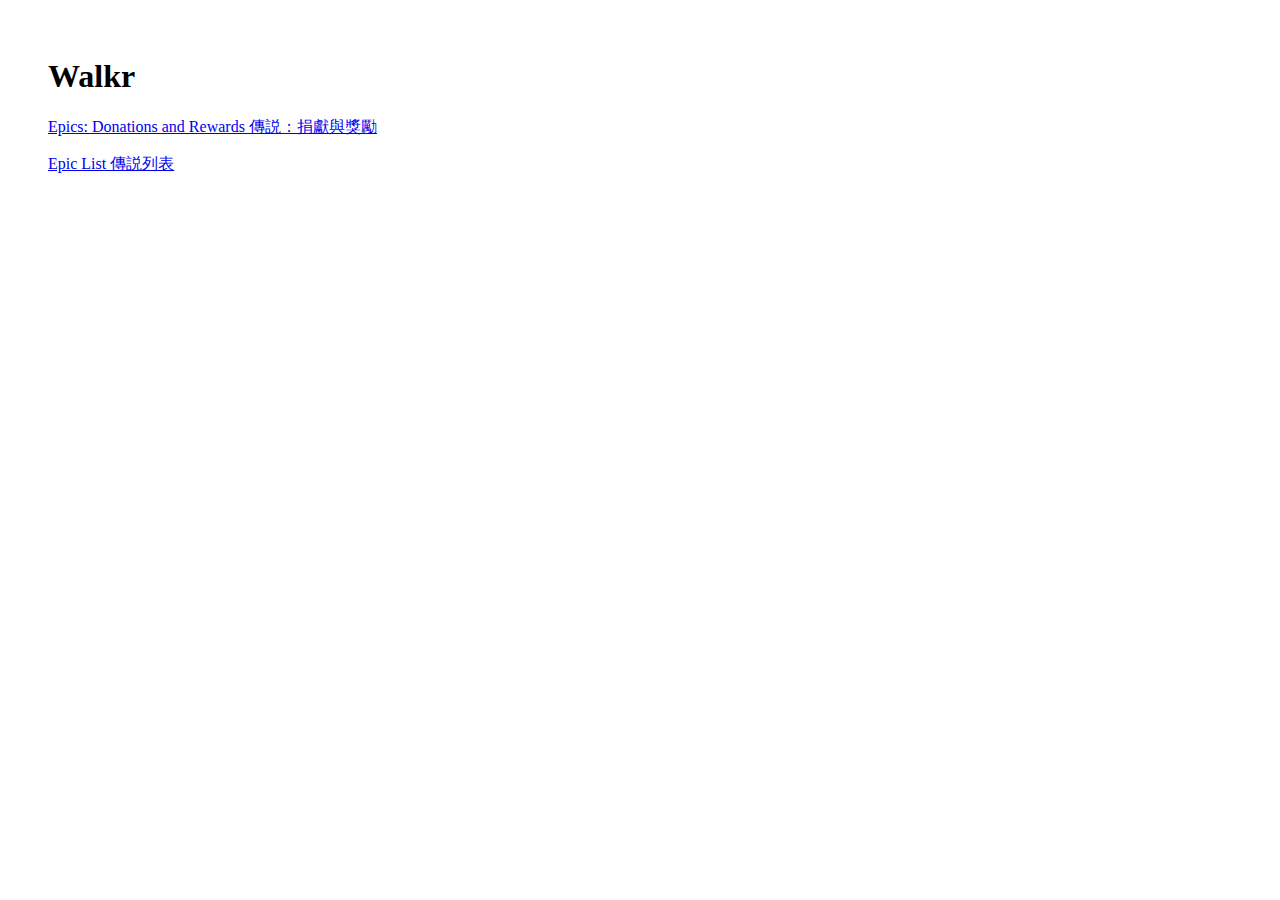
==== index.html @ be2d0eb8 "Finished Jiangshi" ====
<!DOCTYPE html>
<html>
<head>
	<link rel="stylesheet" href="styles.css">
</head>
<body>
	<ul><h1><br>Walkr</h1></ul>

	<ul><a href="Games/Walkr/Walkr_Reward_Weights.html">Epics: Donations and Rewards 傳説：捐獻與獎勵</a></ul>
	<ul><a href="Games/Walkr/Walkr_Epics.html">Epic List 傳説列表</a></ul>

</body>
</html>
---- styles.css ----
c {
    text-align: center;
}

th, td {
	padding-left: 10px;
	padding-right: 10px;
}
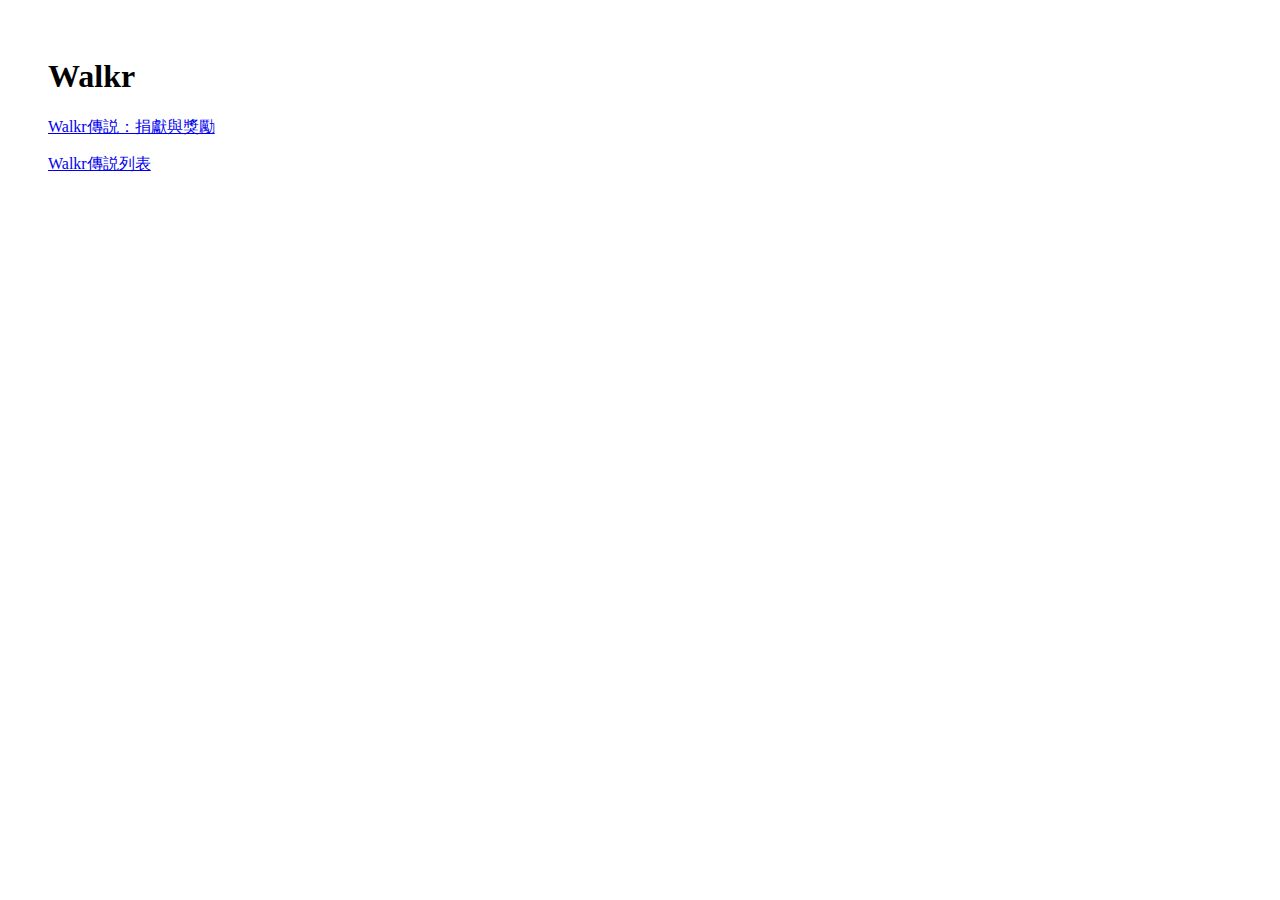
==== commit 7af2ae77: "Minor changes" ====
--- a/index.html
+++ b/index.html
@@ -1,13 +1,17 @@
 <!DOCTYPE html>
-<html>
+<html lang="zh">
 <head>
-	<link rel="stylesheet" href="styles.css">
+	<meta charset="UTF-8">
+	<meta name="viewport" content="width=device-width, initial-scale=1.0">
+	<title>老賈的Walkr大全</title>
+	<meta name="description" content="Walkr傳説：中國僵尸與西洋僵尸">
+	<link rel="stylesheet" href="/styles.css">
 </head>
 <body>
 	<ul><h1><br>Walkr</h1></ul>
 
-	<ul><a href="Games/Walkr/Walkr_Reward_Weights.html">Epics: Donations and Rewards 傳説：捐獻與獎勵</a></ul>
-	<ul><a href="Games/Walkr/Walkr_Epics.html">Epic List 傳説列表</a></ul>
+	<ul><a href="Games/Walkr/Walkr_Reward_Weights.html">Walkr傳説：捐獻與獎勵</a></ul>
+	<ul><a href="Games/Walkr/Walkr_Epics.html">Walkr傳説列表</a></ul>
 
 </body>
 </html>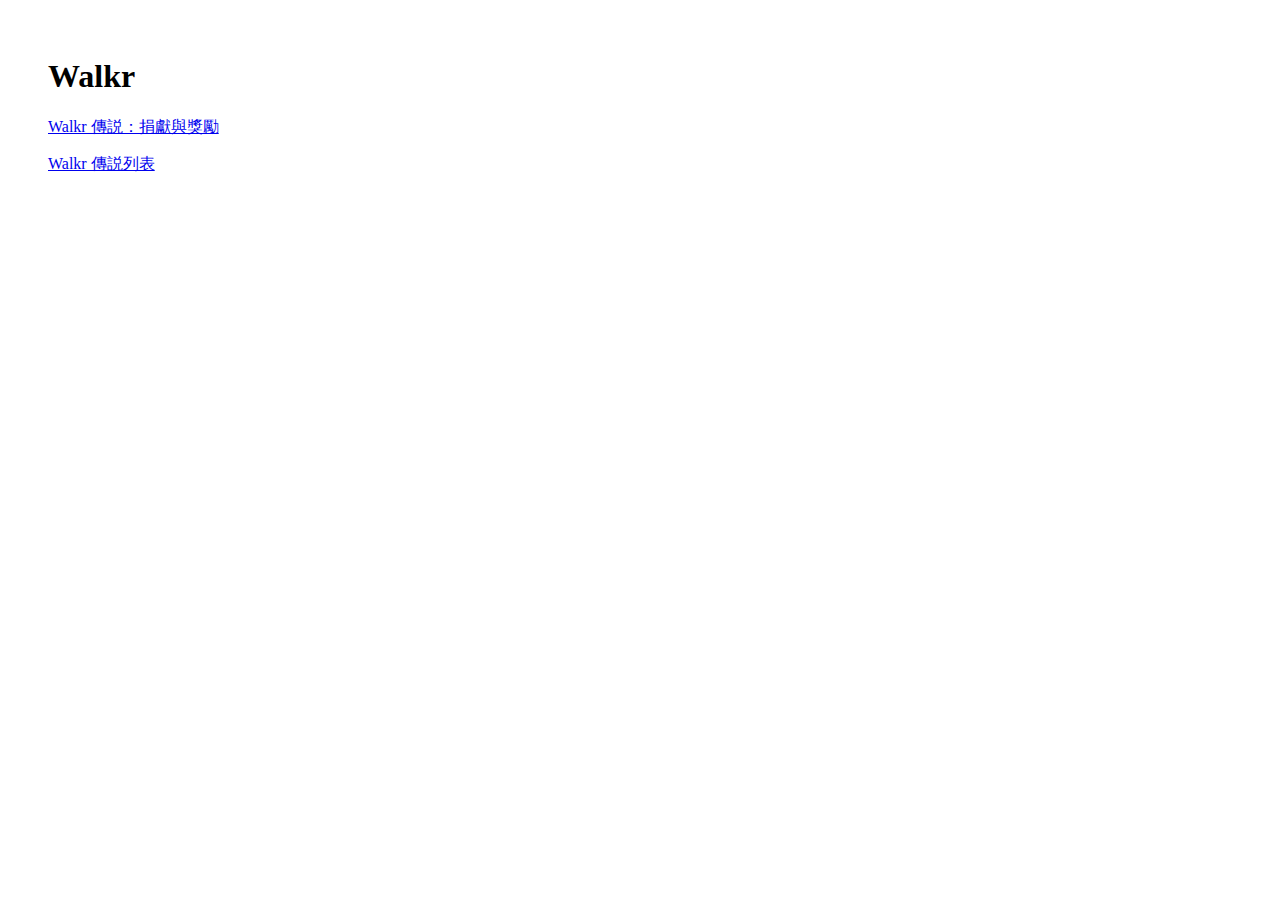
==== commit db7074c6: "Minor changes" ====
--- a/index.html
+++ b/index.html
@@ -3,15 +3,15 @@
 <head>
 	<meta charset="UTF-8">
 	<meta name="viewport" content="width=device-width, initial-scale=1.0">
-	<title>老賈的Walkr大全</title>
-	<meta name="description" content="Walkr傳説：中國僵尸與西洋僵尸">
+	<title>老賈的 Walkr 大全</title>
+	<meta name="description" content="Walkr 傳説：中國僵尸與西洋僵尸">
 	<link rel="stylesheet" href="/styles.css">
 </head>
 <body>
 	<ul><h1><br>Walkr</h1></ul>
 
-	<ul><a href="Games/Walkr/Walkr_Reward_Weights.html">Walkr傳説：捐獻與獎勵</a></ul>
-	<ul><a href="Games/Walkr/Walkr_Epics.html">Walkr傳説列表</a></ul>
+	<ul><a href="Games/Walkr/Walkr_Reward_Weights.html">Walkr 傳説：捐獻與獎勵</a></ul>
+	<ul><a href="Games/Walkr/Walkr_Epics.html">Walkr 傳説列表</a></ul>
 
 </body>
 </html>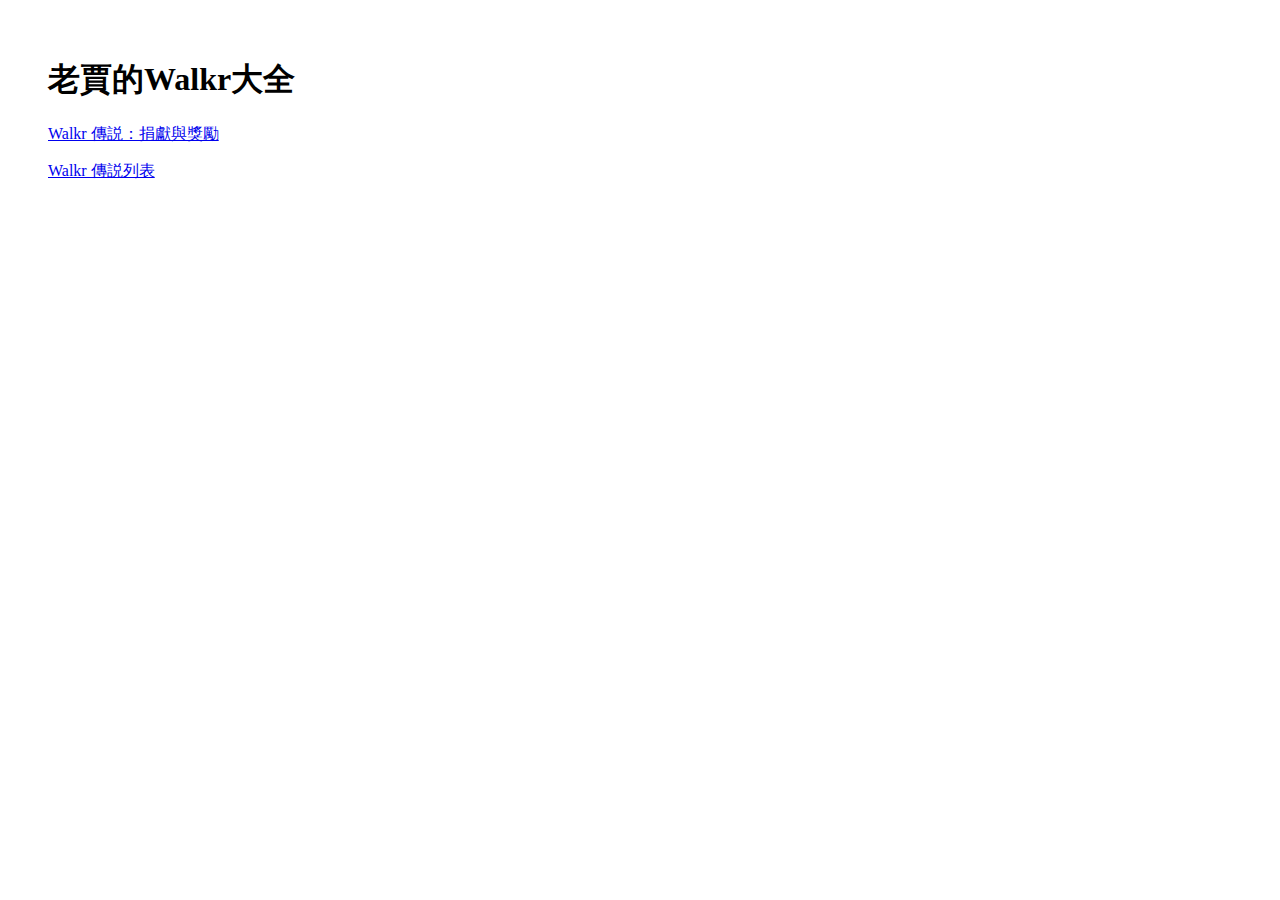
==== commit 0c08fa22: "Minor changes" ====
--- a/index.html
+++ b/index.html
@@ -8,7 +8,7 @@
 	<link rel="stylesheet" href="/styles.css">
 </head>
 <body>
-	<ul><h1><br>Walkr</h1></ul>
+	<ul><h1><br>老賈的Walkr大全</h1></ul>
 
 	<ul><a href="Games/Walkr/Walkr_Reward_Weights.html">Walkr 傳説：捐獻與獎勵</a></ul>
 	<ul><a href="Games/Walkr/Walkr_Epics.html">Walkr 傳説列表</a></ul>
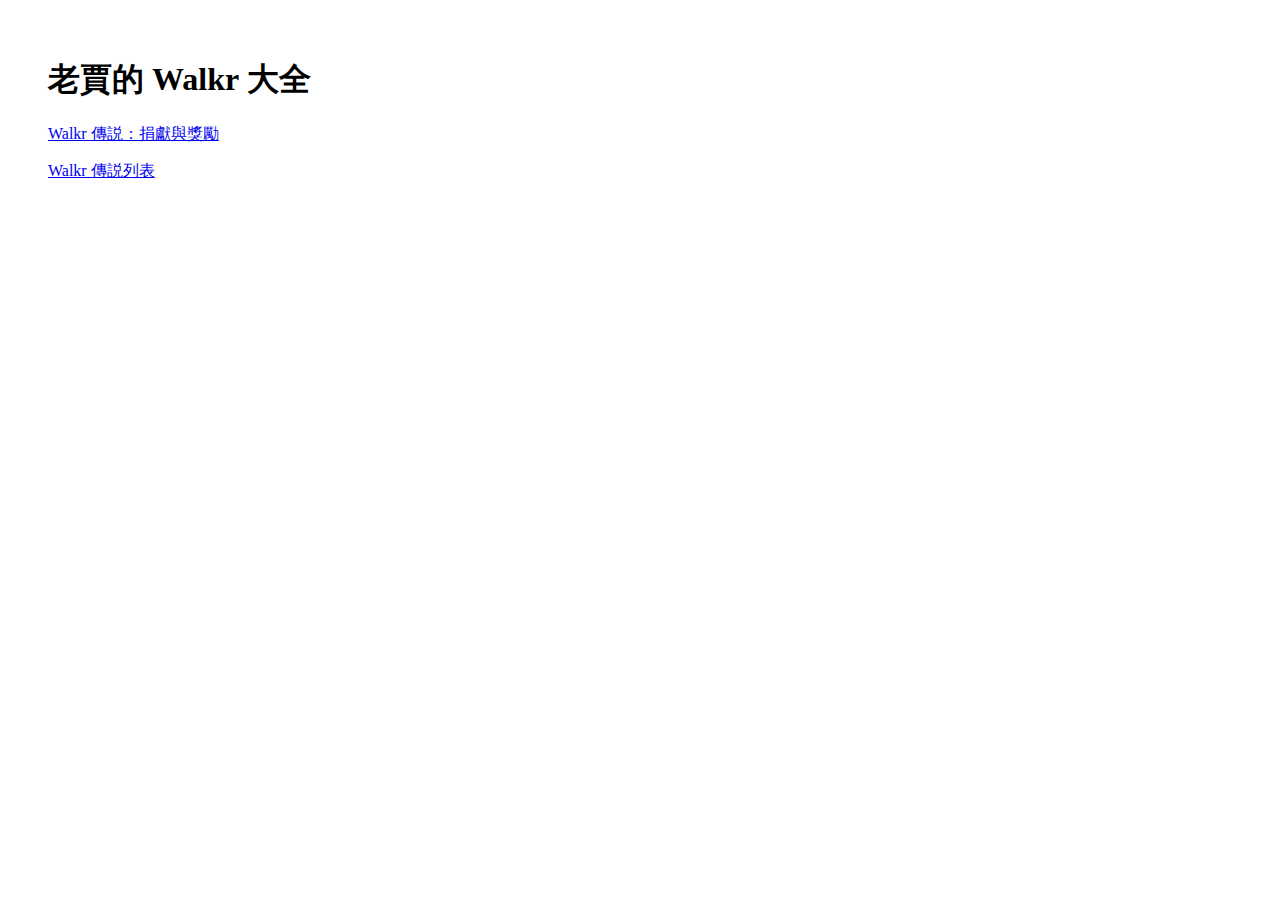
==== commit 6825636b: "Minor changes" ====
--- a/index.html
+++ b/index.html
@@ -3,12 +3,12 @@
 <head>
 	<meta charset="UTF-8">
 	<meta name="viewport" content="width=device-width, initial-scale=1.0">
-	<title>老賈的 Walkr 大全</title>
+	<title>老賈的Walkr大全</title>
 	<meta name="description" content="Walkr 傳説：中國僵尸與西洋僵尸">
 	<link rel="stylesheet" href="/styles.css">
 </head>
 <body>
-	<ul><h1><br>老賈的Walkr大全</h1></ul>
+	<ul><h1><br>老賈的 Walkr 大全</h1></ul>
 
 	<ul><a href="Games/Walkr/Walkr_Reward_Weights.html">Walkr 傳説：捐獻與獎勵</a></ul>
 	<ul><a href="Games/Walkr/Walkr_Epics.html">Walkr 傳説列表</a></ul>
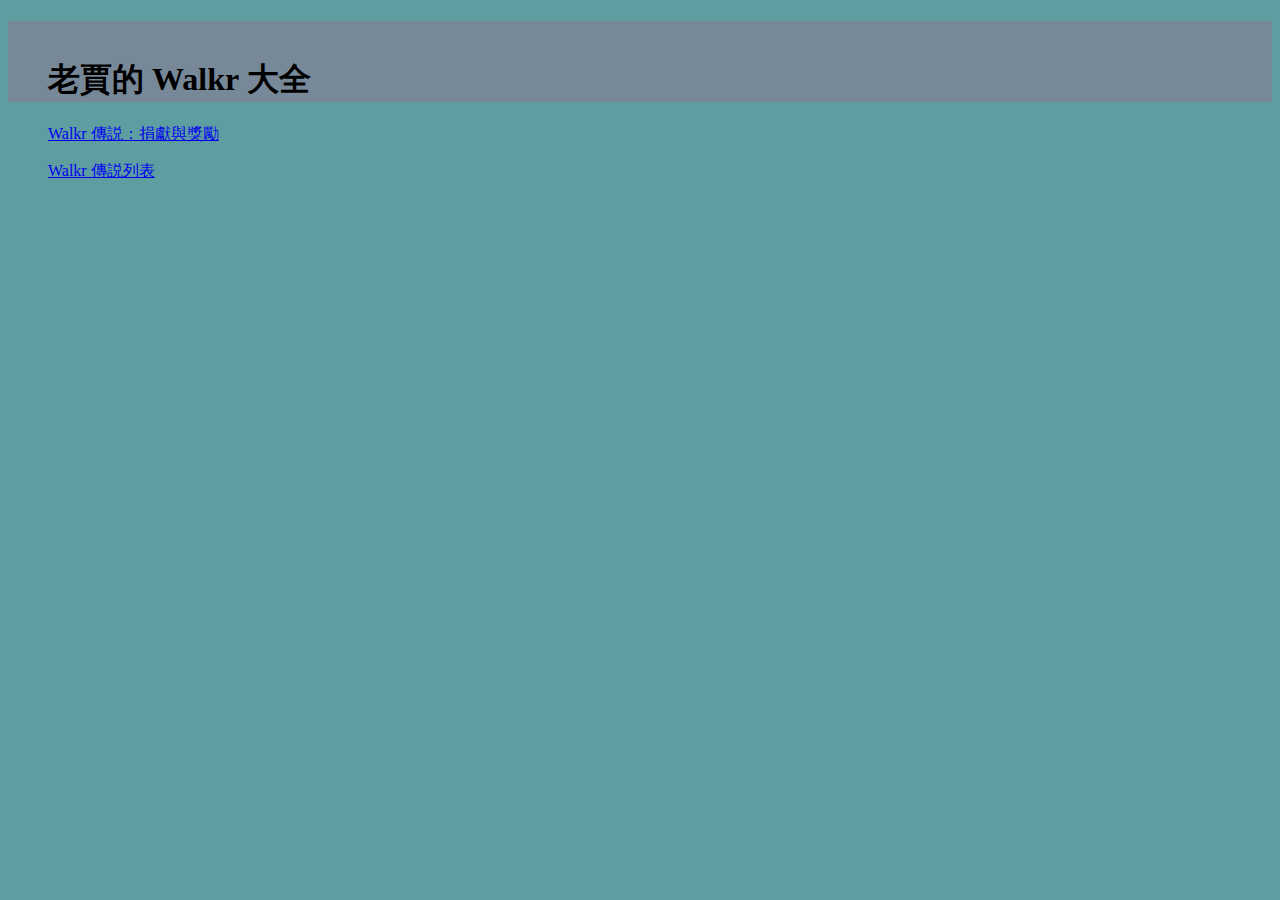
==== commit 6eea294e: "CSS folder added" ====
--- a/index.html
+++ b/index.html
@@ -5,11 +5,14 @@
 	<meta name="viewport" content="width=device-width, initial-scale=1.0">
 	<title>老賈的Walkr大全</title>
 	<meta name="description" content="Walkr 傳説：中國僵尸與西洋僵尸">
-	<link rel="stylesheet" href="/styles.css">
+	<link rel="stylesheet" href="/CSS/styles.css">
 </head>
+
+<header>
+	<ul><h1><br>老賈的 Walkr 大全</h1></ul>
+</header>
+
 <body>
-	<ul><h1><br>老賈的 Walkr 大全</h1></ul>
-
 	<ul><a href="Games/Walkr/Walkr_Reward_Weights.html">Walkr 傳説：捐獻與獎勵</a></ul>
 	<ul><a href="Games/Walkr/Walkr_Epics.html">Walkr 傳説列表</a></ul>
 
--- a/CSS/styles.css
+++ b/CSS/styles.css
@@ -0,0 +1,22 @@
+body {
+	background-color: cadetblue;
+}
+
+.container {
+
+}
+
+header {
+	background-color: lightslategray;
+}
+
+
+c {
+    text-align: center;
+}
+
+th, td {
+	padding-left: 10px;
+	padding-right: 10px;
+}
+
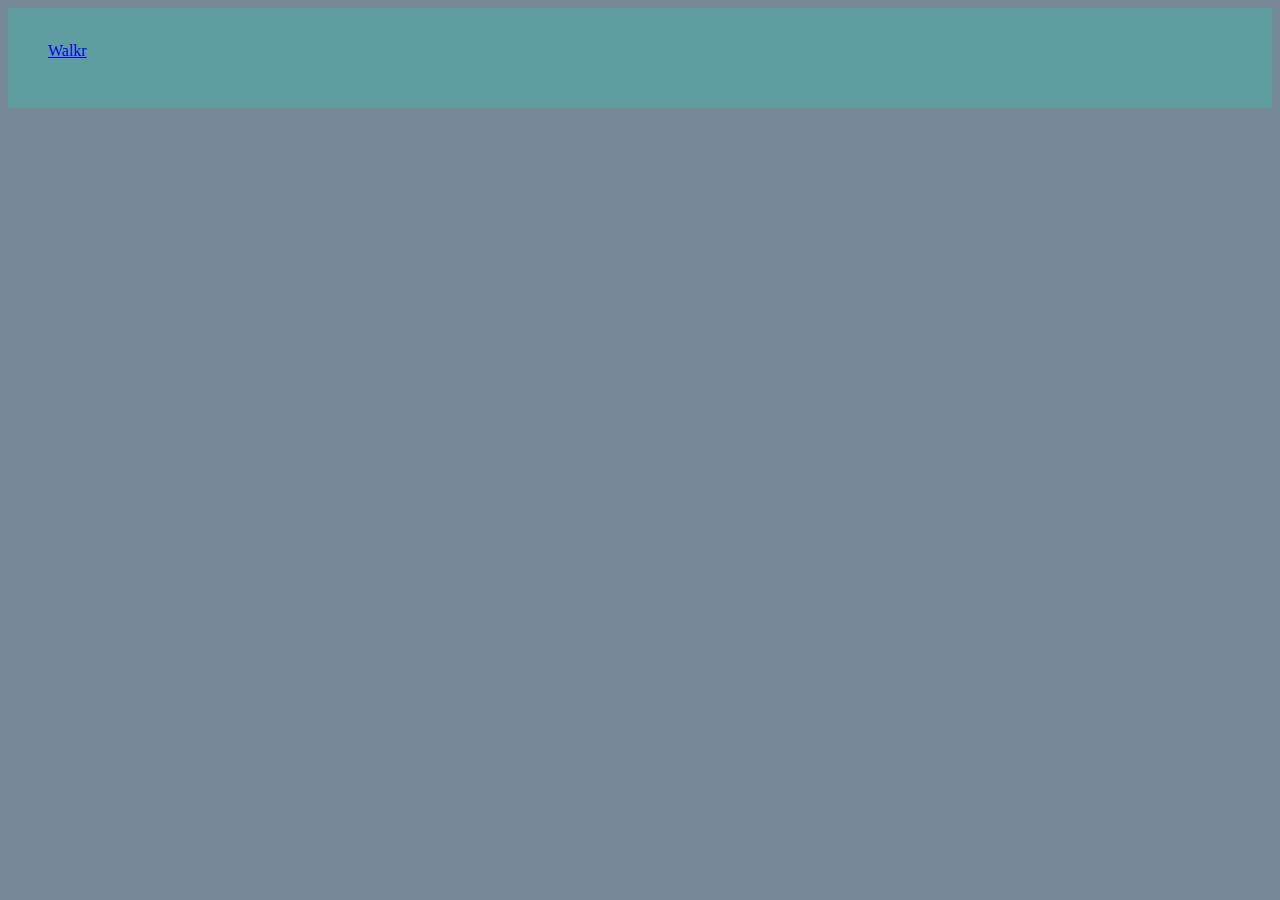
==== commit 33f7569a: "Adjusted index file" ====
--- a/index.html
+++ b/index.html
@@ -3,18 +3,19 @@
 <head>
 	<meta charset="UTF-8">
 	<meta name="viewport" content="width=device-width, initial-scale=1.0">
-	<title>老賈的Walkr大全</title>
-	<meta name="description" content="Walkr 傳説：中國僵尸與西洋僵尸">
-	<link rel="stylesheet" href="/CSS/styles.css">
+	<title>老賈的實驗臺</title>
+	<meta name="description" content="老賈的實驗臺">
+	<link rel="stylesheet" href="CSS/styles.css">
 </head>
 
 <header>
-	<ul><h1><br>老賈的 Walkr 大全</h1></ul>
+	<br>
+	<ul><a href="Games/Walkr/walkr.html">Walkr</a></ul>
 </header>
 
 <body>
-	<ul><a href="Games/Walkr/Walkr_Reward_Weights.html">Walkr 傳説：捐獻與獎勵</a></ul>
-	<ul><a href="Games/Walkr/Walkr_Epics.html">Walkr 傳説列表</a></ul>
 
 </body>
+
+
 </html>--- a/CSS/styles.css
+++ b/CSS/styles.css
@@ -1,5 +1,5 @@
 body {
-	background-color: cadetblue;
+	background-color:lightslategrey;
 }
 
 .container {
@@ -7,7 +7,8 @@
 }
 
 header {
-	background-color: lightslategray;
+	height: 100px;
+	background-color:cadetblue ;
 }
 
 
